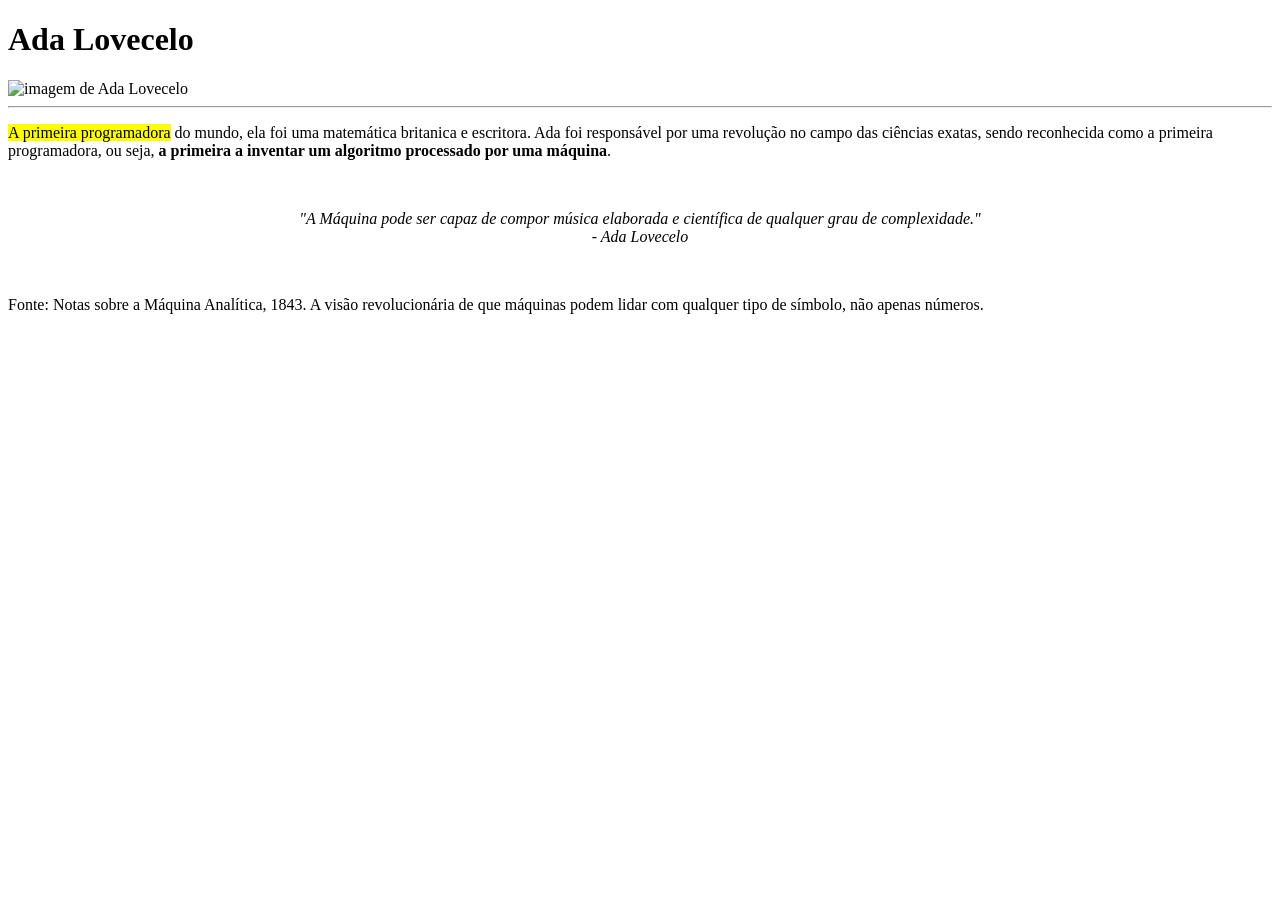
==== html/desafio03/index.html @ 0bba99c9 "novas desafios" ====
<!DOCTYPE html>
<html lang="pt-br">
<head>
    <meta charset="UTF-8">
    <meta name="viewport" content="width=device-width, initial-scale=1.0">
    <title>treinando com imagem</title>
</head>
<body>
    <h1>Ada Lovecelo</h1>
    <img src="https://3.bp.blogspot.com/-kkQD-vvF8tM/UMZORYLPC_I/AAAAAAAALhI/TfQ5hcFpITE/s1600/Ada_lovelace.jpg" alt="imagem de Ada Lovecelo">
    <hr>

     <p><mark>A primeira programadora</mark> do mundo, ela foi uma matemática britanica e escritora. Ada foi responsável por uma revolução no campo das ciências exatas, sendo reconhecida como a primeira programadora, ou seja, <strong>a primeira a inventar um algoritmo processado por uma máquina</strong>.
    </p>
    <br>
    <center>
        <p><em>"A Máquina pode ser capaz de compor música elaborada e científica de qualquer grau de complexidade."
        <br>
        - Ada Lovecelo
        </em></p>
    </center>
    <br>
    <p> Fonte: Notas sobre a Máquina Analítica, 1843. A visão revolucionária de que máquinas podem lidar com qualquer tipo de símbolo, não apenas números.</p>
</body>
</html>
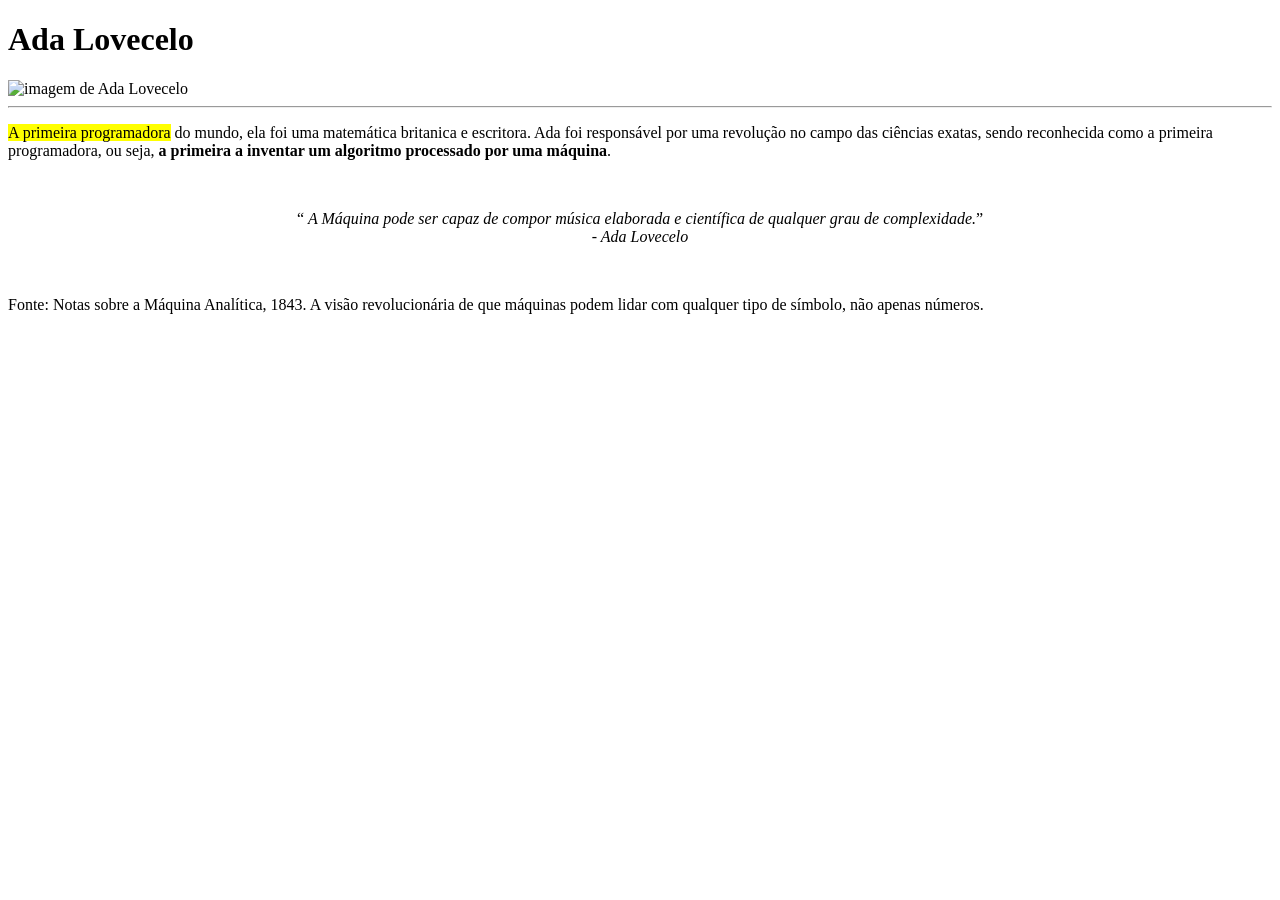
==== commit faadef68: "atualização" ====
--- a/html/desafio03/index.html
+++ b/html/desafio03/index.html
@@ -10,14 +10,17 @@
     <img src="https://3.bp.blogspot.com/-kkQD-vvF8tM/UMZORYLPC_I/AAAAAAAALhI/TfQ5hcFpITE/s1600/Ada_lovelace.jpg" alt="imagem de Ada Lovecelo">
     <hr>
 
-     <p><mark>A primeira programadora</mark> do mundo, ela foi uma matemática britanica e escritora. Ada foi responsável por uma revolução no campo das ciências exatas, sendo reconhecida como a primeira programadora, ou seja, <strong>a primeira a inventar um algoritmo processado por uma máquina</strong>.
+     <p>
+        <mark>A primeira programadora</mark> do mundo, ela foi uma matemática britanica e escritora. Ada foi responsável por uma revolução no campo das ciências exatas, sendo reconhecida como a primeira programadora, ou seja, <strong>a primeira a inventar um algoritmo processado por uma máquina</strong>.
     </p>
     <br>
     <center>
-        <p><em>"A Máquina pode ser capaz de compor música elaborada e científica de qualquer grau de complexidade."
+        <p>
+            <q cite="https://kabushikihakushi.com/pt/cientistas/ada-lovelace/">
+            <em> A Máquina pode ser capaz de compor música elaborada e científica de qualquer grau de complexidade.</q>
         <br>
-        - Ada Lovecelo
-        </em></p>
+        - Ada Lovecelo</em>
+       </p>
     </center>
     <br>
     <p> Fonte: Notas sobre a Máquina Analítica, 1843. A visão revolucionária de que máquinas podem lidar com qualquer tipo de símbolo, não apenas números.</p>
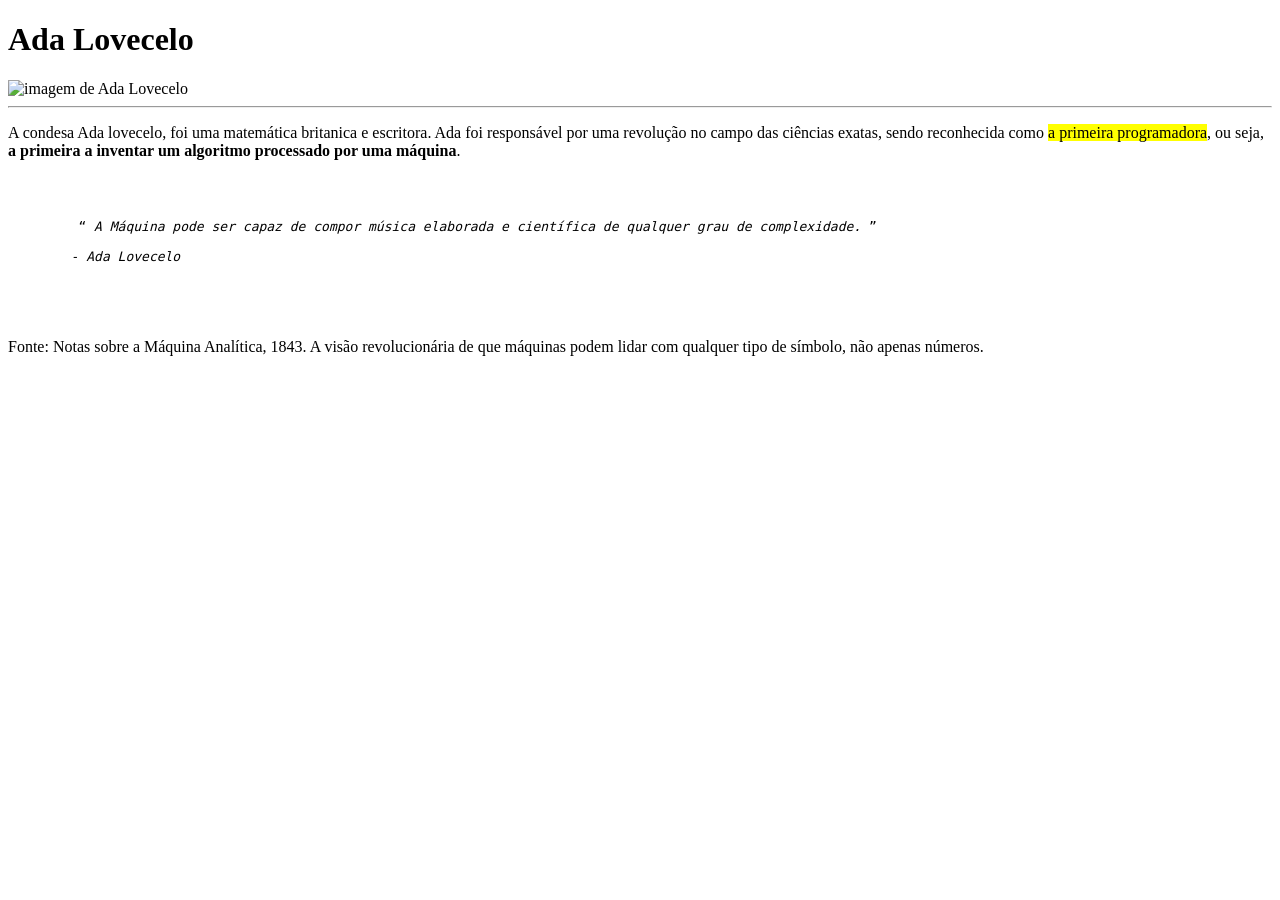
==== commit cfc5461b: "atualizado" ====
--- a/html/desafio03/index.html
+++ b/html/desafio03/index.html
@@ -3,26 +3,24 @@
 <head>
     <meta charset="UTF-8">
     <meta name="viewport" content="width=device-width, initial-scale=1.0">
-    <title>treinando com imagem</title>
+    <title>treinando o uso de img</title>
 </head>
 <body>
     <h1>Ada Lovecelo</h1>
-    <img src="https://3.bp.blogspot.com/-kkQD-vvF8tM/UMZORYLPC_I/AAAAAAAALhI/TfQ5hcFpITE/s1600/Ada_lovelace.jpg" alt="imagem de Ada Lovecelo">
+    <img src="https://3.bp.blogspot.com/-kkQD-vvF8tM/UMZORYLPC_I/AAAAAAAALhI/TfQ5hcFpITE/s1600/Ada_lovelace.jpg" alt="imagem de Ada Lovecelo" width="400" height="250">
     <hr>
+     <p>
+        A condesa Ada lovecelo, foi uma matemática britanica e escritora. Ada foi responsável por uma revolução no campo das ciências exatas, sendo reconhecida como <mark>a primeira programadora</mark>, ou seja, <strong>a primeira a inventar um algoritmo processado por uma máquina</strong>.
+    </p>
 
-     <p>
-        <mark>A primeira programadora</mark> do mundo, ela foi uma matemática britanica e escritora. Ada foi responsável por uma revolução no campo das ciências exatas, sendo reconhecida como a primeira programadora, ou seja, <strong>a primeira a inventar um algoritmo processado por uma máquina</strong>.
-    </p>
-    <br>
-    <center>
-        <p>
-            <q cite="https://kabushikihakushi.com/pt/cientistas/ada-lovelace/">
-            <em> A Máquina pode ser capaz de compor música elaborada e científica de qualquer grau de complexidade.</q>
-        <br>
+    <pre>
+      <p>
+         <q cite="https://kabushikihakushi.com/pt/cientistas/ada-lovelace/"><em> A Máquina pode ser capaz de compor música elaborada e científica de qualquer grau de complexidade. </q>
+    
         - Ada Lovecelo</em>
        </p>
-    </center>
-    <br>
+     </pre>
+
     <p> Fonte: Notas sobre a Máquina Analítica, 1843. A visão revolucionária de que máquinas podem lidar com qualquer tipo de símbolo, não apenas números.</p>
 </body>
 </html>
